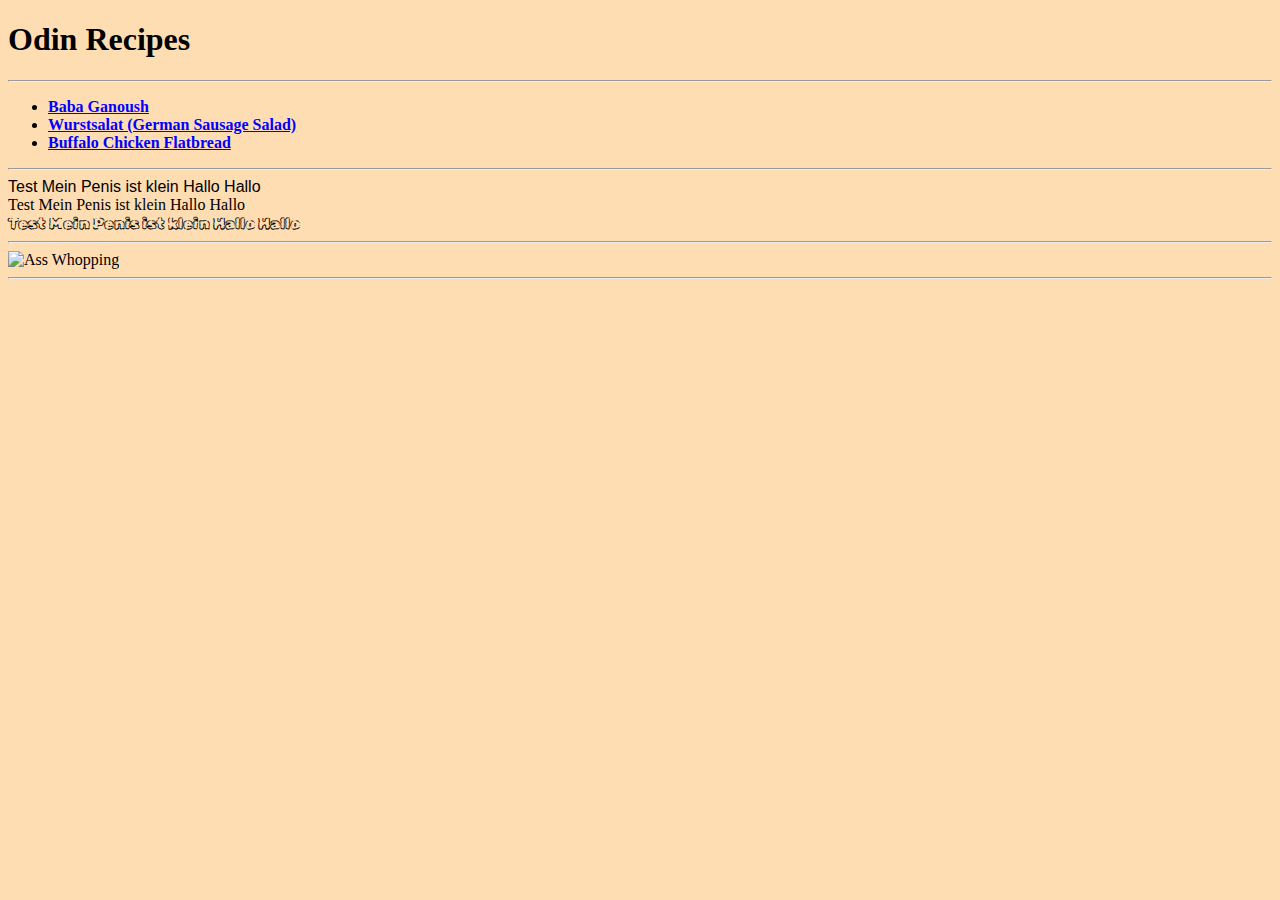
==== index.html @ 235d07e6 "Whatever the fuck I'm doing here" ====
<!DOCTYPE html>
<html lang="en">
<head>
  <meta charset="UTF-8">
  <meta name="viewport" content="width=device-width, initial-scale=1.0">
  <link rel="stylesheet" href="./styles/styles.css">
  <title>Odin Recipes</title>
</head>
<body>
  <h1>Odin Recipes</h1>
  <hr>
  <ul>
    <li><a id="baba-ganoush" class="link" href="./recipes/baba-ganoush.html">Baba Ganoush</a></li>
    <li><a id="wurstsalat" class="link" href="./recipes/sausage-salad.html">Wurstsalat (German Sausage Salad)</a></li>
    <li><a id="buffalo-chicken-flatbread" class="link" href="./recipes/buffalo-chicken-flatbread.html">Buffalo Chicken Flatbread</a></li>
  </ul>
  
  <hr>

  <div id="one">Test Mein Penis ist klein Hallo Hallo</div>
  <div id="two">Test Mein Penis ist klein Hallo Hallo</div>
  <div id="three">Test Mein Penis ist klein Hallo Hallo</div>

  <hr>

  <!-- Ass Whopping -->
  <img src="https://media.discordapp.net/attachments/1193350237729865789/1198755548288520322/image0-3.gif?ex=65c00f1a&is=65ad9a1a&hm=32f9640be9ef4050a8a25fbfba8a2508275e5fe698cae2f29ea068424922d6d6&" alt="Ass Whopping" height="570" width="2000">

  <hr>
</body>
</html>
---- styles/styles.css ----
* {
  background-color: rgb(255, 221, 179);
}

.link {
  color: blue;
  font-weight: bold;
  font-family: serif;
}

#one {
  font-family: Helvetica, sans-serif;
}

#two {
  font-family: "Times New Roman", sans-serif;
}

@font-face {
  font-family: RubikBurned;
  src: url(./fonts/RubikBurned-Regular.ttf);
}

#three {
  font-family: RubikBurned, sans-serif;
}
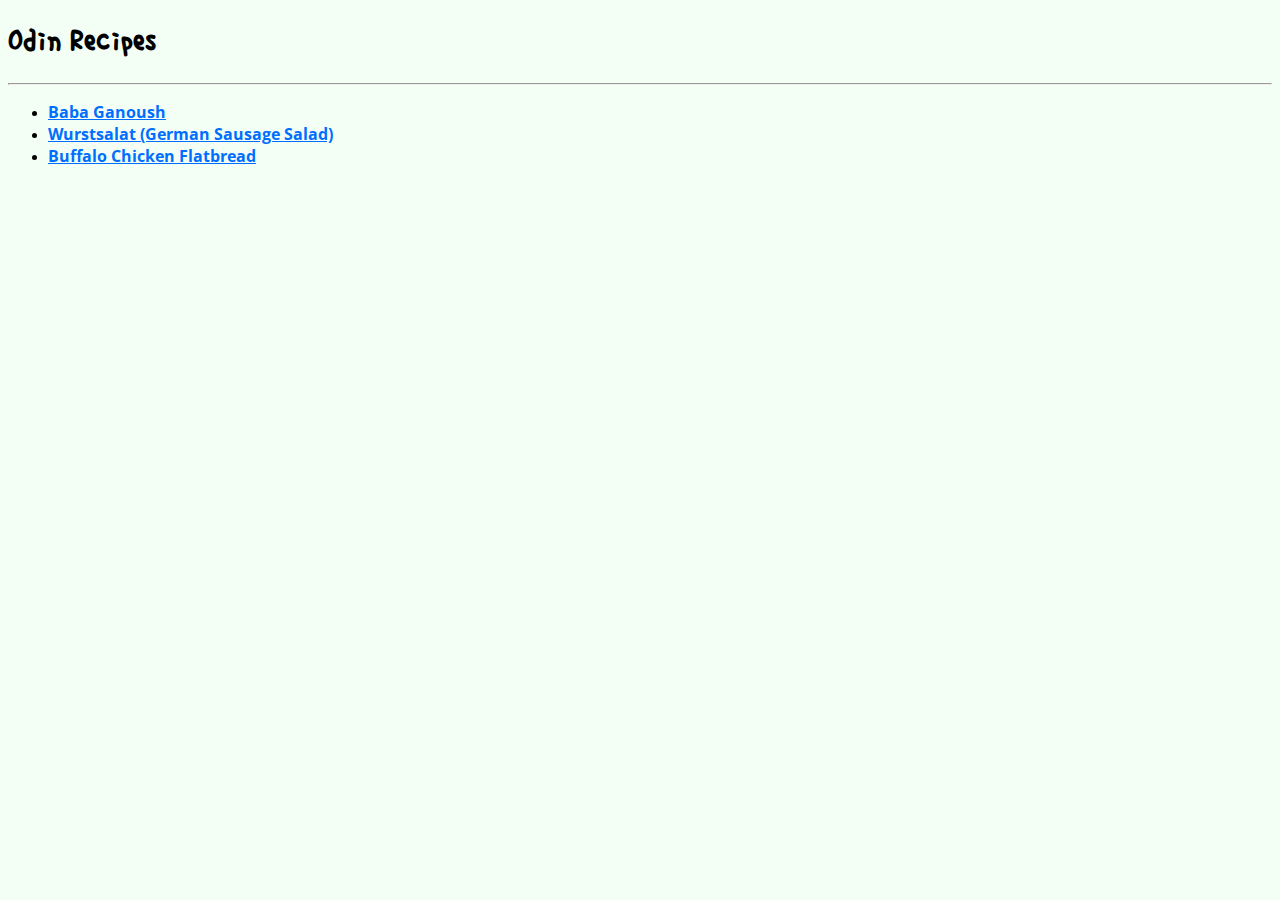
==== commit 54c29f85: "Add more styling" ====
--- a/index.html
+++ b/index.html
@@ -4,28 +4,21 @@
   <meta charset="UTF-8">
   <meta name="viewport" content="width=device-width, initial-scale=1.0">
   <link rel="stylesheet" href="./styles/styles.css">
+  <link rel="preconnect" href="https://fonts.googleapis.com">
+  <link rel="preconnect" href="https://fonts.gstatic.com" crossorigin>
+  <!-- Open Sans -->
+  <link href="https://fonts.googleapis.com/css2?family=Open+Sans:ital,wght@0,300;0,400;0,700;1,300;1,400;1,700&display=swap" rel="stylesheet">
+  <!-- Single Day -->
+  <link href="https://fonts.googleapis.com/css2?family=Single+Day&display=swap" rel="stylesheet">
   <title>Odin Recipes</title>
 </head>
 <body>
-  <h1>Odin Recipes</h1>
+  <h1 id="site-heading">Odin Recipes</h1>
   <hr>
   <ul>
-    <li><a id="baba-ganoush" class="link" href="./recipes/baba-ganoush.html">Baba Ganoush</a></li>
-    <li><a id="wurstsalat" class="link" href="./recipes/sausage-salad.html">Wurstsalat (German Sausage Salad)</a></li>
-    <li><a id="buffalo-chicken-flatbread" class="link" href="./recipes/buffalo-chicken-flatbread.html">Buffalo Chicken Flatbread</a></li>
+    <li><a class="link" href="./recipes/baba-ganoush.html">Baba Ganoush</a></li>
+    <li><a class="link" href="./recipes/sausage-salad.html">Wurstsalat (German Sausage Salad)</a></li>
+    <li><a class="link" href="./recipes/buffalo-chicken-flatbread.html">Buffalo Chicken Flatbread</a></li>
   </ul>
-  
-  <hr>
-
-  <div id="one">Test Mein Penis ist klein Hallo Hallo</div>
-  <div id="two">Test Mein Penis ist klein Hallo Hallo</div>
-  <div id="three">Test Mein Penis ist klein Hallo Hallo</div>
-
-  <hr>
-
-  <!-- Ass Whopping -->
-  <img src="https://media.discordapp.net/attachments/1193350237729865789/1198755548288520322/image0-3.gif?ex=65c00f1a&is=65ad9a1a&hm=32f9640be9ef4050a8a25fbfba8a2508275e5fe698cae2f29ea068424922d6d6&" alt="Ass Whopping" height="570" width="2000">
-
-  <hr>
 </body>
 </html>
--- a/styles/styles.css
+++ b/styles/styles.css
@@ -1,26 +1,20 @@
 * {
-  background-color: rgb(255, 221, 179);
+  background-color: rgb(243, 255, 244);
 }
 
 .link {
-  color: blue;
+  color: rgb(0, 110, 255);
+  font-family: 'Open Sans', sans-serif;
   font-weight: bold;
-  font-family: serif;
 }
 
-#one {
-  font-family: Helvetica, sans-serif;
+#site-heading {
+  font-family: 'Single Day', sans-serif;
 }
 
-#two {
-  font-family: "Times New Roman", sans-serif;
-}
-
-@font-face {
-  font-family: RubikBurned;
-  src: url(./fonts/RubikBurned-Regular.ttf);
-}
-
-#three {
-  font-family: RubikBurned, sans-serif;
+.nig {
+  display: block;
+  margin-left: auto;
+  margin-right: auto;
+  width: 90%;
 }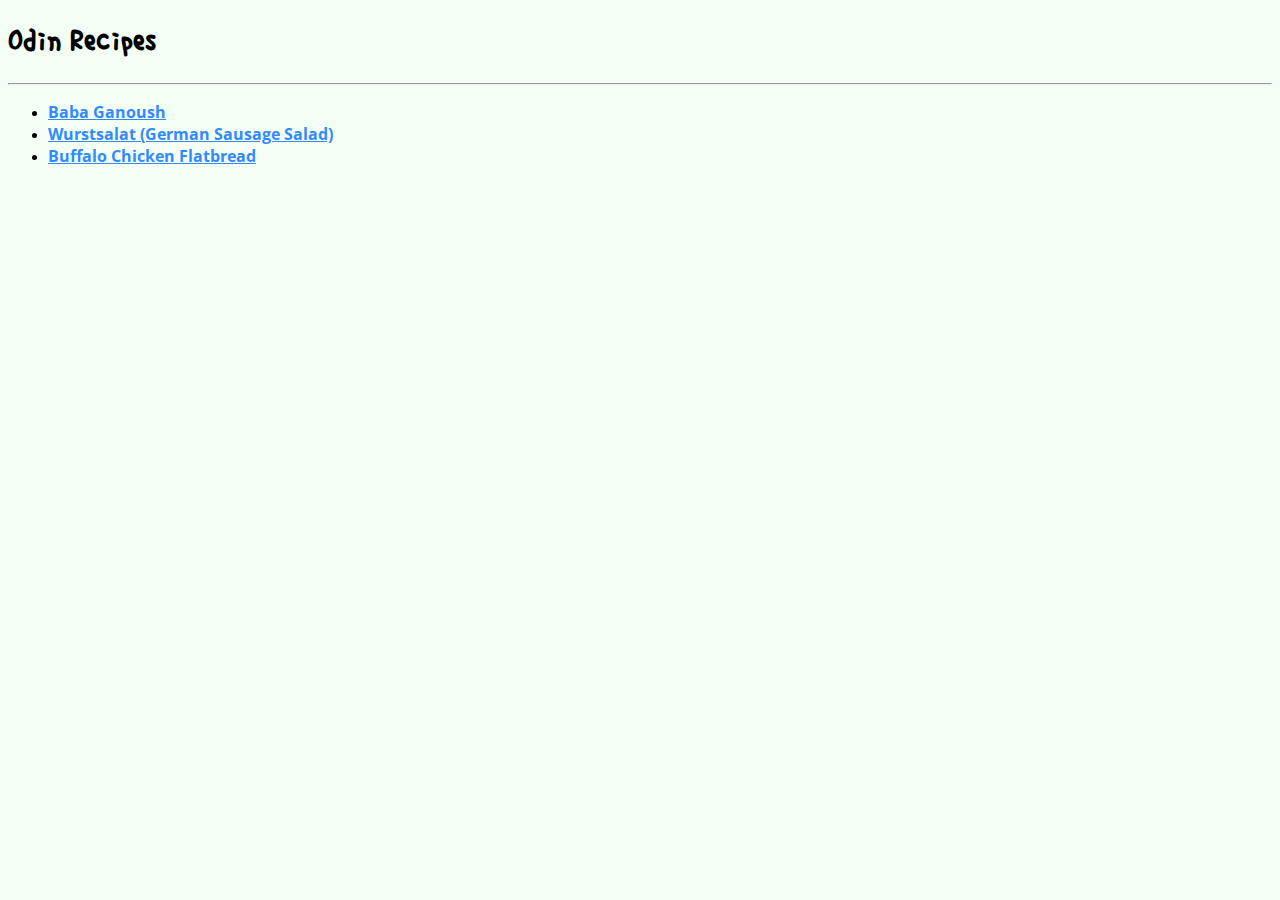
==== commit c1df3cb3: "Change font importing" ====
--- a/index.html
+++ b/index.html
@@ -6,14 +6,10 @@
   <link rel="stylesheet" href="./styles/styles.css">
   <link rel="preconnect" href="https://fonts.googleapis.com">
   <link rel="preconnect" href="https://fonts.gstatic.com" crossorigin>
-  <!-- Open Sans -->
-  <link href="https://fonts.googleapis.com/css2?family=Open+Sans:ital,wght@0,300;0,400;0,700;1,300;1,400;1,700&display=swap" rel="stylesheet">
-  <!-- Single Day -->
-  <link href="https://fonts.googleapis.com/css2?family=Single+Day&display=swap" rel="stylesheet">
   <title>Odin Recipes</title>
 </head>
 <body>
-  <h1 id="site-heading">Odin Recipes</h1>
+  <h1>Odin Recipes</h1>
   <hr>
   <ul>
     <li><a class="link" href="./recipes/baba-ganoush.html">Baba Ganoush</a></li>
--- a/styles/styles.css
+++ b/styles/styles.css
@@ -1,20 +1,16 @@
-* {
+@import url('https://fonts.googleapis.com/css2?family=Single+Day&display=swap');
+@import url('https://fonts.googleapis.com/css2?family=Open+Sans:ital,wght@0,300;0,400;0,700;1,300;1,400;1,700&display=swap');
+
+body {
   background-color: rgb(243, 255, 244);
+  font-family: Arial, Helvetica, sans-serif;
 }
 
 .link {
-  color: rgb(0, 110, 255);
+  color: rgb(51, 138, 252);
   font-family: 'Open Sans', sans-serif;
   font-weight: bold;
 }
-
-#site-heading {
+h1 {
   font-family: 'Single Day', sans-serif;
-}
-
-.nig {
-  display: block;
-  margin-left: auto;
-  margin-right: auto;
-  width: 90%;
 }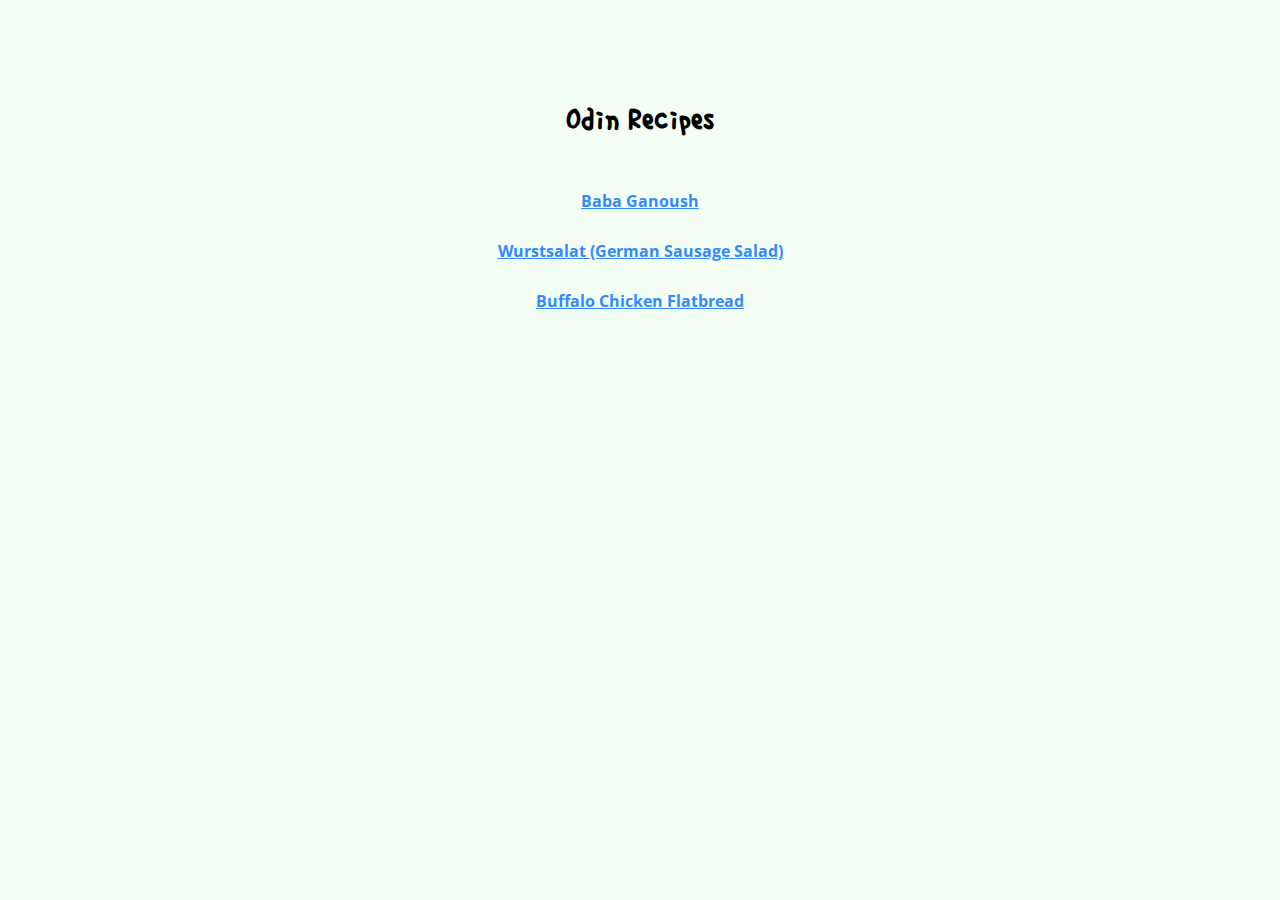
==== commit afda1bcf: "Change homepage styling" ====
--- a/index.html
+++ b/index.html
@@ -9,12 +9,13 @@
   <title>Odin Recipes</title>
 </head>
 <body>
+<div class="homepage heading">
   <h1>Odin Recipes</h1>
-  <hr>
-  <ul>
-    <li><a class="link" href="./recipes/baba-ganoush.html">Baba Ganoush</a></li>
-    <li><a class="link" href="./recipes/sausage-salad.html">Wurstsalat (German Sausage Salad)</a></li>
-    <li><a class="link" href="./recipes/buffalo-chicken-flatbread.html">Buffalo Chicken Flatbread</a></li>
-  </ul>
+</div>
+<div class="homepage content">
+    <a href="./recipes/baba-ganoush.html">Baba Ganoush</a>
+    <a href="./recipes/sausage-salad.html">Wurstsalat (German Sausage Salad)</a>
+    <a href="./recipes/buffalo-chicken-flatbread.html">Buffalo Chicken Flatbread</a>
+</div>
 </body>
 </html>
--- a/styles/styles.css
+++ b/styles/styles.css
@@ -1,16 +1,32 @@
+/* Single Day */
 @import url('https://fonts.googleapis.com/css2?family=Single+Day&display=swap');
+/* Open Sans */
 @import url('https://fonts.googleapis.com/css2?family=Open+Sans:ital,wght@0,300;0,400;0,700;1,300;1,400;1,700&display=swap');
 
 body {
   background-color: rgb(243, 255, 244);
   font-family: Arial, Helvetica, sans-serif;
+  box-sizing: border-box;
 }
 
-.link {
-  color: rgb(51, 138, 252);
+.homepage {
+  text-align: center;
+}
+
+.homepage h1 {
+  width: 200px;
+  height: 40px;
+  margin: 100px auto 50px auto;
+  font-family: 'Single Day', sans-serif;
+  color: black;
+}
+
+.homepage a {
+  display: block;
+  width: 350px;
+  height: 40px;
+  margin: 10px auto 0px auto;
   font-family: 'Open Sans', sans-serif;
   font-weight: bold;
-}
-h1 {
-  font-family: 'Single Day', sans-serif;
+  color: rgb(51, 138, 252);
 }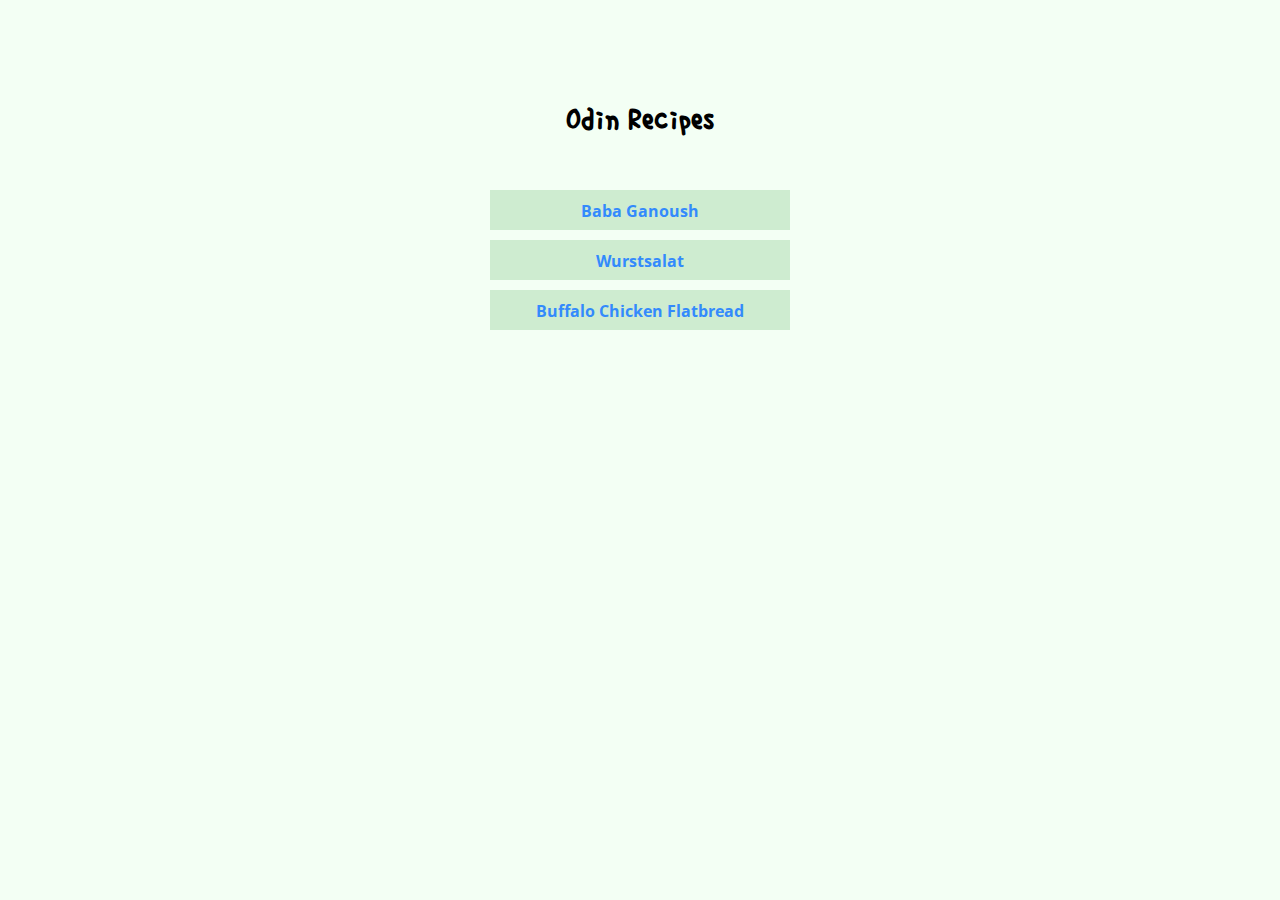
==== commit 140588d5: "Add visible box around links" ====
--- a/index.html
+++ b/index.html
@@ -14,7 +14,7 @@
 </div>
 <div class="homepage content">
     <a href="./recipes/baba-ganoush.html">Baba Ganoush</a>
-    <a href="./recipes/sausage-salad.html">Wurstsalat (German Sausage Salad)</a>
+    <a href="./recipes/sausage-salad.html">Wurstsalat</a>
     <a href="./recipes/buffalo-chicken-flatbread.html">Buffalo Chicken Flatbread</a>
 </div>
 </body>
--- a/styles/styles.css
+++ b/styles/styles.css
@@ -3,7 +3,7 @@
 /* Open Sans */
 @import url('https://fonts.googleapis.com/css2?family=Open+Sans:ital,wght@0,300;0,400;0,700;1,300;1,400;1,700&display=swap');
 
-body {
+* {
   background-color: rgb(243, 255, 244);
   font-family: Arial, Helvetica, sans-serif;
   box-sizing: border-box;
@@ -23,10 +23,13 @@
 
 .homepage a {
   display: block;
-  width: 350px;
+  width: 300px;
   height: 40px;
   margin: 10px auto 0px auto;
   font-family: 'Open Sans', sans-serif;
   font-weight: bold;
   color: rgb(51, 138, 252);
+  text-decoration: none;
+  background-color: rgb(206, 236, 208);
+  padding: 10px;
 }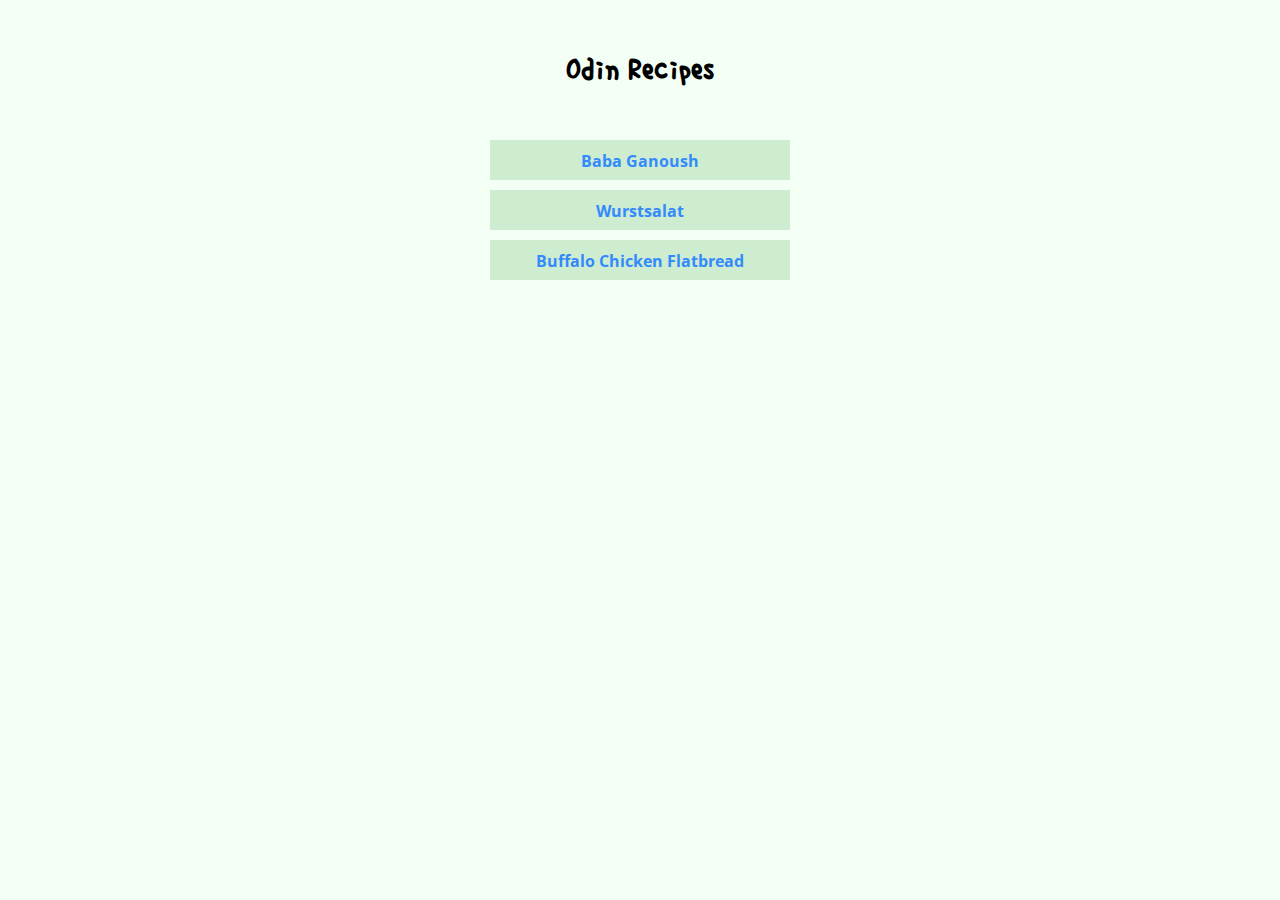
==== commit 645bda42: "Add more styling to pages" ====
--- a/index.html
+++ b/index.html
@@ -9,13 +9,13 @@
   <title>Odin Recipes</title>
 </head>
 <body>
-<div class="homepage heading">
+<div class="heading">
   <h1>Odin Recipes</h1>
 </div>
-<div class="homepage content">
-    <a href="./recipes/baba-ganoush.html">Baba Ganoush</a>
-    <a href="./recipes/sausage-salad.html">Wurstsalat</a>
-    <a href="./recipes/buffalo-chicken-flatbread.html">Buffalo Chicken Flatbread</a>
+<div class="page-link">
+  <a href="./recipes/baba-ganoush.html">Baba Ganoush</a>
+  <a href="./recipes/wurstsalat.html">Wurstsalat</a>
+  <a href="./recipes/buffalo-chicken-flatbread.html">Buffalo Chicken Flatbread</a>
 </div>
 </body>
 </html>
--- a/styles/styles.css
+++ b/styles/styles.css
@@ -7,29 +7,100 @@
   background-color: rgb(243, 255, 244);
   font-family: Arial, Helvetica, sans-serif;
   box-sizing: border-box;
+  text-decoration: none;
 }
 
-.homepage {
+.heading * {
+  height: 40px;
+  margin: 50px auto 50px auto;
   text-align: center;
-}
-
-.homepage h1 {
-  width: 200px;
-  height: 40px;
-  margin: 100px auto 50px auto;
   font-family: 'Single Day', sans-serif;
   color: black;
 }
 
-.homepage a {
+.page-link a {
   display: block;
   width: 300px;
   height: 40px;
   margin: 10px auto 0px auto;
+  padding: 10px;
+  color: rgb(51, 138, 252);
+  background-color: rgb(206, 236, 208);
   font-family: 'Open Sans', sans-serif;
   font-weight: bold;
+  text-decoration: none;
+  text-align: center;
+}
+
+.homepage-link {
+  display: block;
+  height: 40px;
+  margin: 25px auto 25px auto;
+  padding: 10px;
   color: rgb(51, 138, 252);
-  text-decoration: none;
+  font-family: 'Open Sans', sans-serif;
+  font-weight: lighter;
+  text-align: center;
+}
+
+.description {
+  width: 750px;
+  margin: 20px auto;
+  padding: 10px 0px 30px 0px;
   background-color: rgb(206, 236, 208);
-  padding: 10px;
+}
+
+.description h3 {
+  text-align: center;
+  font-family: 'Open Sans', sans-serif;
+  background-color: rgb(206, 236, 208);
+}
+
+.description div {
+  width: 500px;
+  text-align: center;
+  margin: 0px auto;
+  background-color: rgb(206, 236, 208);
+}
+
+.ingredients {
+  width: 750px;
+  margin: 20px auto;
+  padding: 10px 0px 30px 0px;
+  background-color: rgb(206, 236, 208);
+}
+
+.ingredients h3 {
+  text-align: center;
+  font-family: 'Open Sans', sans-serif;
+  background-color: rgb(206, 236, 208);
+}
+
+.ingredients ul,li {
+  width: 500px;
+  margin: 0px auto;
+  background-color: rgb(206, 236, 208);
+}
+
+.steps {
+  width: 750px;
+  margin: 20px auto;
+  padding: 10px 0px 30px 0px;
+  background-color: rgb(206, 236, 208);
+}
+
+.steps h3 {
+  text-align: center;
+  font-family: 'Open Sans', sans-serif;
+  background-color: rgb(206, 236, 208);
+}
+
+.steps ol,li {
+  width: 500px;
+  margin: 0px auto;
+  background-color: rgb(206, 236, 208);
+}
+
+img {
+  display: block
 }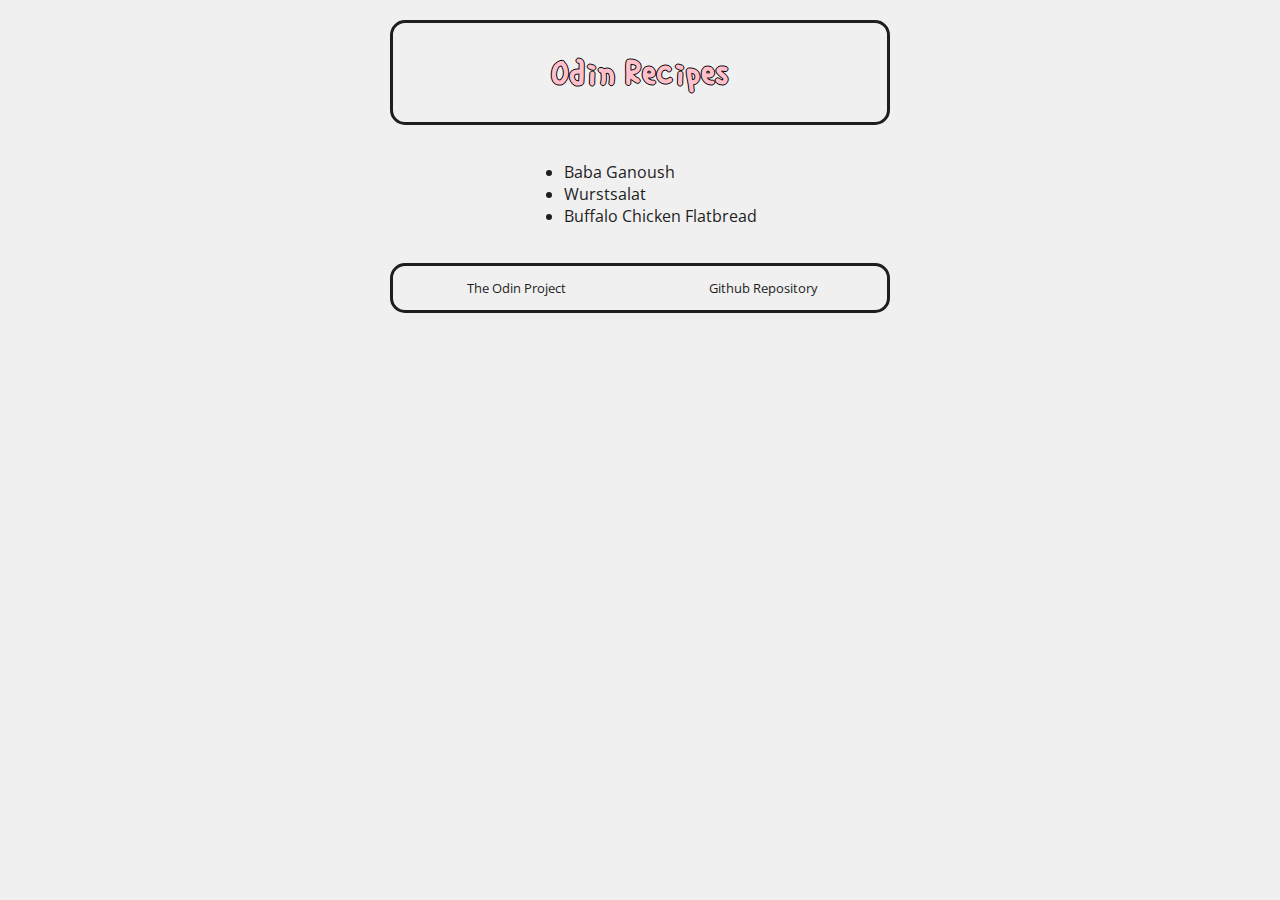
==== commit afbb2904: "Add new homepage design" ====
--- a/index.html
+++ b/index.html
@@ -4,18 +4,31 @@
   <meta charset="UTF-8">
   <meta name="viewport" content="width=device-width, initial-scale=1.0">
   <link rel="stylesheet" href="./styles/styles.css">
-  <link rel="preconnect" href="https://fonts.googleapis.com">
-  <link rel="preconnect" href="https://fonts.gstatic.com" crossorigin>
+  <link rel="icon" type="image/x-icon" href="./images/favicon.ico">
   <title>Odin Recipes</title>
 </head>
 <body>
-<div class="heading">
-  <h1>Odin Recipes</h1>
+
+<div class="header-container">
+  <div class="header">
+    <div class="heading"><h1>Odin Recipes</h1></div>
+  </div>
 </div>
-<div class="page-link">
-  <a href="./recipes/baba-ganoush.html">Baba Ganoush</a>
-  <a href="./recipes/wurstsalat.html">Wurstsalat</a>
-  <a href="./recipes/buffalo-chicken-flatbread.html">Buffalo Chicken Flatbread</a>
+
+<div class="content-container">
+  <div class="content">
+    <ul>
+      <li><a href="./recipes/baba-ganoush.html">Baba Ganoush</a></li>
+      <li><a href="./recipes/wurstsalat.html">Wurstsalat</a></li>
+      <li><a href="./recipes/buffalo-chicken-flatbread.html">Buffalo Chicken Flatbread</a></li>
+    </ul>
+  </div>
 </div>
+
+<div class="footer-container">
+  <a class="footer item-one" href="https://www.theodinproject.com/" target="_blank" rel="noopener noreferrer">The Odin Project</a>
+  <a class="footer item-two" href="https://github.com/oli-vaa/odin-recipes" target="_blank" rel="noopener noreferrer">Github Repository</a>
+</div>
+
 </body>
 </html>
--- a/styles/styles.css
+++ b/styles/styles.css
@@ -3,104 +3,72 @@
 /* Open Sans */
 @import url('https://fonts.googleapis.com/css2?family=Open+Sans:ital,wght@0,300;0,400;0,700;1,300;1,400;1,700&display=swap');
 
+body {
+  background-color: rgb(240, 240, 240);
+}
+
 * {
-  background-color: rgb(243, 255, 244);
-  font-family: Arial, Helvetica, sans-serif;
   box-sizing: border-box;
+  /* border: 1px dotted black; */
   text-decoration: none;
 }
 
-.heading * {
-  height: 40px;
-  margin: 50px auto 50px auto;
+.header-container,
+.content-container,
+.footer-container {
+  display: flex;
+  width: 500px;
+  margin: 0px auto;
+  /* border: 1px solid red; */
+}
+
+.header-container {
+  border: 3px solid rgb(30, 30, 30);
+  border-radius: 15px;
+  margin: 20px auto;
+}
+
+.header {
+  margin: auto;
+}
+
+.heading {
+  width: 300px;
   text-align: center;
   font-family: 'Single Day', sans-serif;
-  color: black;
+  font-size: larger;
+  text-shadow: -1px 0 black, 0 1px black, 1px 0 black, 0 -1px black;
+  color: pink;
 }
 
-.page-link a {
-  display: block;
-  width: 300px;
-  height: 40px;
-  margin: 10px auto 0px auto;
-  padding: 10px;
-  color: rgb(51, 138, 252);
-  background-color: rgb(206, 236, 208);
-  font-family: 'Open Sans', sans-serif;
-  font-weight: bold;
-  text-decoration: none;
-  text-align: center;
+.content-container {
+  justify-content: center;
 }
 
-.homepage-link {
-  display: block;
-  height: 40px;
-  margin: 25px auto 25px auto;
-  padding: 10px;
-  color: rgb(51, 138, 252);
+.content * {
   font-family: 'Open Sans', sans-serif;
-  font-weight: lighter;
-  text-align: center;
+  color: rgb(30, 30, 30);
 }
 
-.description {
-  width: 750px;
+.footer-container {
+  height: 50px;
+  border: 3px solid rgb(30, 30, 30);
+  border-radius: 15px;
   margin: 20px auto;
-  padding: 10px 0px 30px 0px;
-  background-color: rgb(206, 236, 208);
+  display: flex;
+  align-items: center;
+  justify-content: space-around;
 }
 
-.description h3 {
+.footer {
   text-align: center;
+  width: 150px;
+  font-size: small;
   font-family: 'Open Sans', sans-serif;
-  background-color: rgb(206, 236, 208);
+  color: rgb(30, 30, 30);
 }
 
-.description div {
-  width: 500px;
-  text-align: center;
-  margin: 0px auto;
-  background-color: rgb(206, 236, 208);
-}
-
-.ingredients {
-  width: 750px;
-  margin: 20px auto;
-  padding: 10px 0px 30px 0px;
-  background-color: rgb(206, 236, 208);
-}
-
-.ingredients h3 {
-  text-align: center;
-  font-family: 'Open Sans', sans-serif;
-  background-color: rgb(206, 236, 208);
-}
-
-.ingredients ul,li {
-  width: 500px;
-  margin: 0px auto;
-  background-color: rgb(206, 236, 208);
-}
-
-.steps {
-  width: 750px;
-  margin: 20px auto;
-  padding: 10px 0px 30px 0px;
-  background-color: rgb(206, 236, 208);
-}
-
-.steps h3 {
-  text-align: center;
-  font-family: 'Open Sans', sans-serif;
-  background-color: rgb(206, 236, 208);
-}
-
-.steps ol,li {
-  width: 500px;
-  margin: 0px auto;
-  background-color: rgb(206, 236, 208);
-}
-
-img {
-  display: block
+a:hover {
+  color: pink;
+  background-color: black;
 }